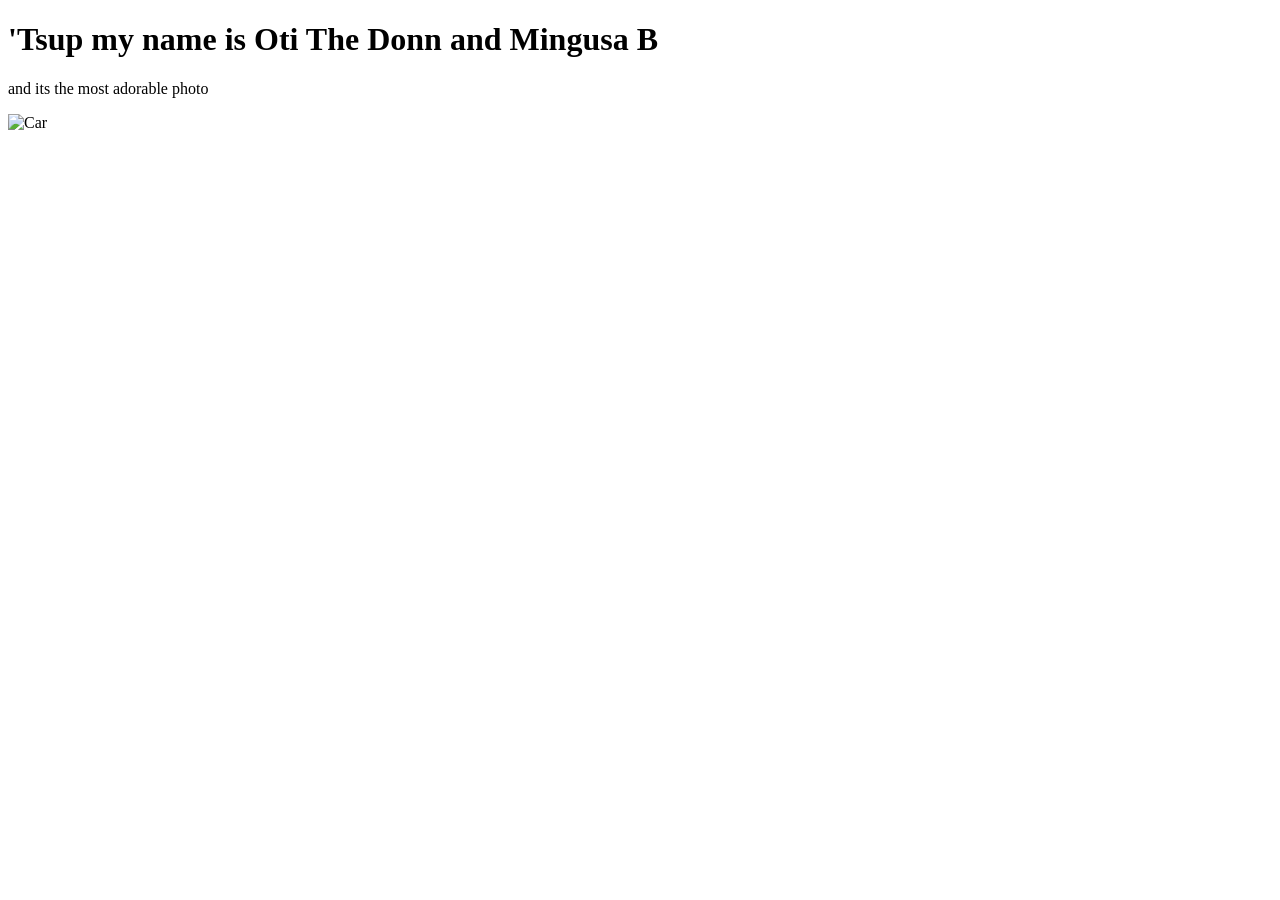
==== html2.html @ 7f68abbd "5th" ====
<!DOCTYPE html>
<html lang="en" lang="en">
    <head>
        <meta charset="utf-8">
        <title>100th webpage</title>
    </head>
    <body>
        <h1>'Tsup my name is Oti The Donn and Mingusa B </h1>
        <p>and its the most adorable photo</p>
     <img src="C:\Users\FRANK\Downloads\WhatsApp Image 2023-09-19 at 23.04.56.jpeg" height="300" width="200" alt="Car">
    </body>
</html>
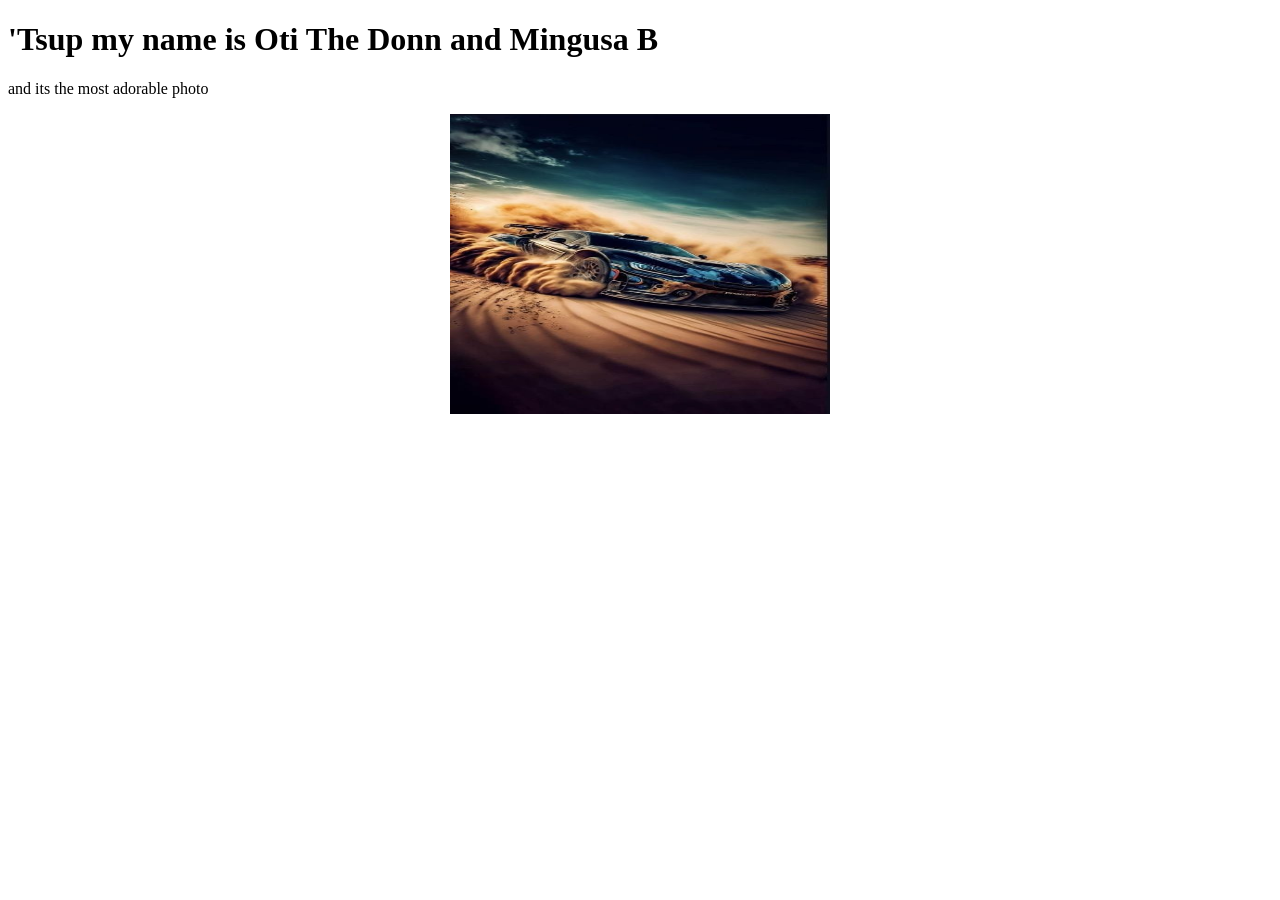
==== commit a71f3b52: "next" ====
--- a/html2.html
+++ b/html2.html
@@ -2,11 +2,21 @@
 <html lang="en" lang="en">
     <head>
         <meta charset="utf-8">
+        <meta name="viewport" content="width=device-width, initial-scale=1.0">
+        
         <title>100th webpage</title>
+        <style>
+            img{
+                display: block;
+                margin-left: auto;
+                margin-right: auto;
+                width: 30%;
+                }
+                </style> 
     </head>
     <body>
         <h1>'Tsup my name is Oti The Donn and Mingusa B </h1>
         <p>and its the most adorable photo</p>
-     <img src="C:\Users\FRANK\Downloads\WhatsApp Image 2023-09-19 at 23.04.56.jpeg" height="300" width="200" alt="Car">
+     <img src="WhatsApp Image 2023-05-27 at 18.16.51 (1).jpeg" height="300" width="200" alt="Car">
     </body>
 </html>
